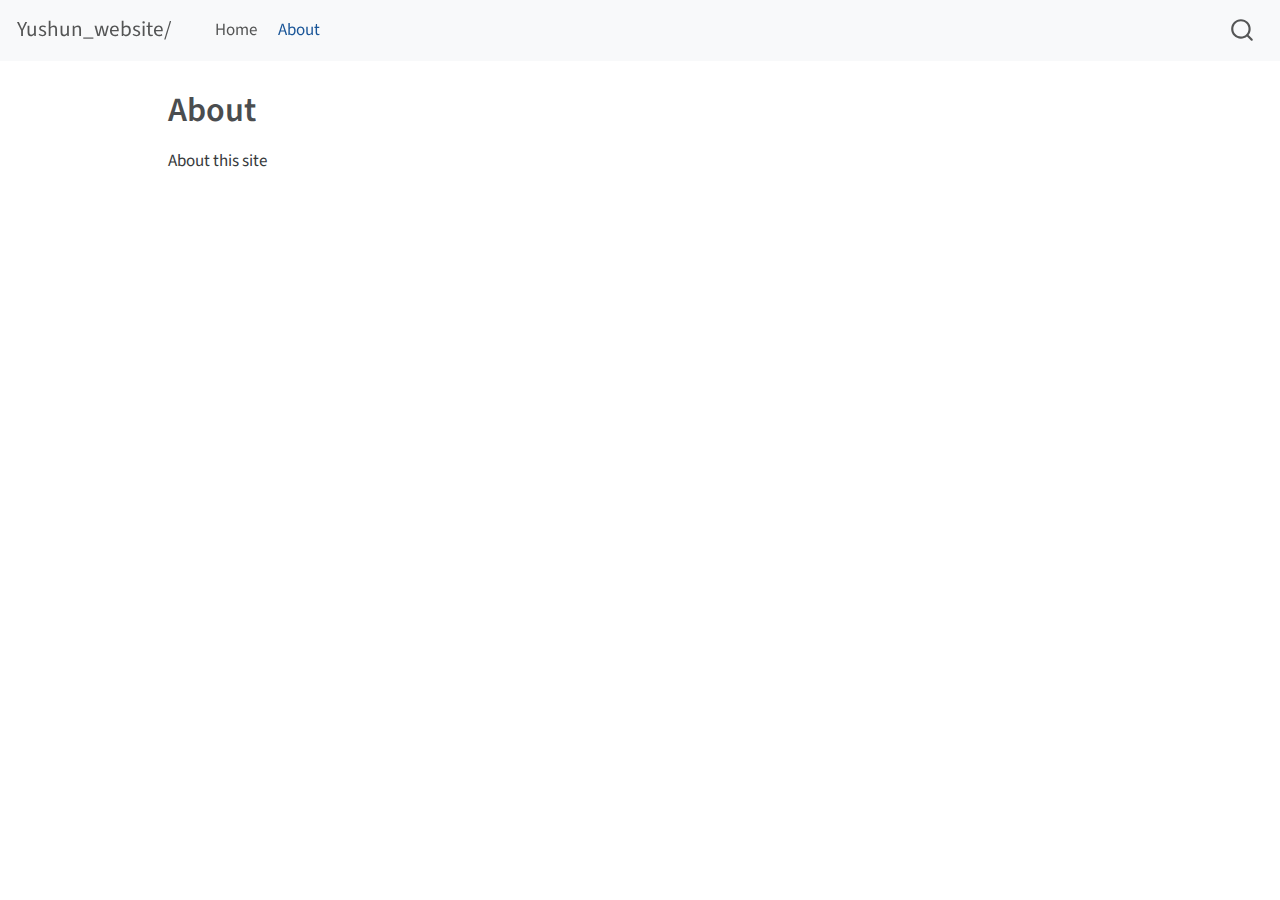
==== docs/about.html @ 635254d9 "quarto website" ====
<!DOCTYPE html>
<html xmlns="http://www.w3.org/1999/xhtml" lang="en" xml:lang="en"><head>

<meta charset="utf-8">
<meta name="generator" content="quarto-1.3.450">

<meta name="viewport" content="width=device-width, initial-scale=1.0, user-scalable=yes">


<title>Yushun_website/ - About</title>
<style>
code{white-space: pre-wrap;}
span.smallcaps{font-variant: small-caps;}
div.columns{display: flex; gap: min(4vw, 1.5em);}
div.column{flex: auto; overflow-x: auto;}
div.hanging-indent{margin-left: 1.5em; text-indent: -1.5em;}
ul.task-list{list-style: none;}
ul.task-list li input[type="checkbox"] {
  width: 0.8em;
  margin: 0 0.8em 0.2em -1em; /* quarto-specific, see https://github.com/quarto-dev/quarto-cli/issues/4556 */ 
  vertical-align: middle;
}
</style>


<script src="site_libs/quarto-nav/quarto-nav.js"></script>
<script src="site_libs/quarto-nav/headroom.min.js"></script>
<script src="site_libs/clipboard/clipboard.min.js"></script>
<script src="site_libs/quarto-search/autocomplete.umd.js"></script>
<script src="site_libs/quarto-search/fuse.min.js"></script>
<script src="site_libs/quarto-search/quarto-search.js"></script>
<meta name="quarto:offset" content="./">
<script src="site_libs/quarto-html/quarto.js"></script>
<script src="site_libs/quarto-html/popper.min.js"></script>
<script src="site_libs/quarto-html/tippy.umd.min.js"></script>
<script src="site_libs/quarto-html/anchor.min.js"></script>
<link href="site_libs/quarto-html/tippy.css" rel="stylesheet">
<link href="site_libs/quarto-html/quarto-syntax-highlighting.css" rel="stylesheet" id="quarto-text-highlighting-styles">
<script src="site_libs/bootstrap/bootstrap.min.js"></script>
<link href="site_libs/bootstrap/bootstrap-icons.css" rel="stylesheet">
<link href="site_libs/bootstrap/bootstrap.min.css" rel="stylesheet" id="quarto-bootstrap" data-mode="light">
<script id="quarto-search-options" type="application/json">{
  "location": "navbar",
  "copy-button": false,
  "collapse-after": 3,
  "panel-placement": "end",
  "type": "overlay",
  "limit": 20,
  "language": {
    "search-no-results-text": "No results",
    "search-matching-documents-text": "matching documents",
    "search-copy-link-title": "Copy link to search",
    "search-hide-matches-text": "Hide additional matches",
    "search-more-match-text": "more match in this document",
    "search-more-matches-text": "more matches in this document",
    "search-clear-button-title": "Clear",
    "search-detached-cancel-button-title": "Cancel",
    "search-submit-button-title": "Submit",
    "search-label": "Search"
  }
}</script>


<link rel="stylesheet" href="styles.css">
</head>

<body class="nav-fixed">

<div id="quarto-search-results"></div>
  <header id="quarto-header" class="headroom fixed-top">
    <nav class="navbar navbar-expand-lg navbar-dark ">
      <div class="navbar-container container-fluid">
      <div class="navbar-brand-container">
    <a class="navbar-brand" href="./index.html">
    <span class="navbar-title">Yushun_website/</span>
    </a>
  </div>
            <div id="quarto-search" class="" title="Search"></div>
          <button class="navbar-toggler" type="button" data-bs-toggle="collapse" data-bs-target="#navbarCollapse" aria-controls="navbarCollapse" aria-expanded="false" aria-label="Toggle navigation" onclick="if (window.quartoToggleHeadroom) { window.quartoToggleHeadroom(); }">
  <span class="navbar-toggler-icon"></span>
</button>
          <div class="collapse navbar-collapse" id="navbarCollapse">
            <ul class="navbar-nav navbar-nav-scroll me-auto">
  <li class="nav-item">
    <a class="nav-link" href="./index.html" rel="" target="">
 <span class="menu-text">Home</span></a>
  </li>  
  <li class="nav-item">
    <a class="nav-link active" href="./about.html" rel="" target="" aria-current="page">
 <span class="menu-text">About</span></a>
  </li>  
</ul>
            <div class="quarto-navbar-tools ms-auto">
</div>
          </div> <!-- /navcollapse -->
      </div> <!-- /container-fluid -->
    </nav>
</header>
<!-- content -->
<div id="quarto-content" class="quarto-container page-columns page-rows-contents page-layout-article page-navbar">
<!-- sidebar -->
<!-- margin-sidebar -->
    <div id="quarto-margin-sidebar" class="sidebar margin-sidebar">
        
    </div>
<!-- main -->
<main class="content" id="quarto-document-content">

<header id="title-block-header" class="quarto-title-block default">
<div class="quarto-title">
<h1 class="title">About</h1>
</div>



<div class="quarto-title-meta">

    
  
    
  </div>
  

</header>

<p>About this site</p>



</main> <!-- /main -->
<script id="quarto-html-after-body" type="application/javascript">
window.document.addEventListener("DOMContentLoaded", function (event) {
  const toggleBodyColorMode = (bsSheetEl) => {
    const mode = bsSheetEl.getAttribute("data-mode");
    const bodyEl = window.document.querySelector("body");
    if (mode === "dark") {
      bodyEl.classList.add("quarto-dark");
      bodyEl.classList.remove("quarto-light");
    } else {
      bodyEl.classList.add("quarto-light");
      bodyEl.classList.remove("quarto-dark");
    }
  }
  const toggleBodyColorPrimary = () => {
    const bsSheetEl = window.document.querySelector("link#quarto-bootstrap");
    if (bsSheetEl) {
      toggleBodyColorMode(bsSheetEl);
    }
  }
  toggleBodyColorPrimary();  
  const icon = "";
  const anchorJS = new window.AnchorJS();
  anchorJS.options = {
    placement: 'right',
    icon: icon
  };
  anchorJS.add('.anchored');
  const isCodeAnnotation = (el) => {
    for (const clz of el.classList) {
      if (clz.startsWith('code-annotation-')) {                     
        return true;
      }
    }
    return false;
  }
  const clipboard = new window.ClipboardJS('.code-copy-button', {
    text: function(trigger) {
      const codeEl = trigger.previousElementSibling.cloneNode(true);
      for (const childEl of codeEl.children) {
        if (isCodeAnnotation(childEl)) {
          childEl.remove();
        }
      }
      return codeEl.innerText;
    }
  });
  clipboard.on('success', function(e) {
    // button target
    const button = e.trigger;
    // don't keep focus
    button.blur();
    // flash "checked"
    button.classList.add('code-copy-button-checked');
    var currentTitle = button.getAttribute("title");
    button.setAttribute("title", "Copied!");
    let tooltip;
    if (window.bootstrap) {
      button.setAttribute("data-bs-toggle", "tooltip");
      button.setAttribute("data-bs-placement", "left");
      button.setAttribute("data-bs-title", "Copied!");
      tooltip = new bootstrap.Tooltip(button, 
        { trigger: "manual", 
          customClass: "code-copy-button-tooltip",
          offset: [0, -8]});
      tooltip.show();    
    }
    setTimeout(function() {
      if (tooltip) {
        tooltip.hide();
        button.removeAttribute("data-bs-title");
        button.removeAttribute("data-bs-toggle");
        button.removeAttribute("data-bs-placement");
      }
      button.setAttribute("title", currentTitle);
      button.classList.remove('code-copy-button-checked');
    }, 1000);
    // clear code selection
    e.clearSelection();
  });
  function tippyHover(el, contentFn) {
    const config = {
      allowHTML: true,
      content: contentFn,
      maxWidth: 500,
      delay: 100,
      arrow: false,
      appendTo: function(el) {
          return el.parentElement;
      },
      interactive: true,
      interactiveBorder: 10,
      theme: 'quarto',
      placement: 'bottom-start'
    };
    window.tippy(el, config); 
  }
  const noterefs = window.document.querySelectorAll('a[role="doc-noteref"]');
  for (var i=0; i<noterefs.length; i++) {
    const ref = noterefs[i];
    tippyHover(ref, function() {
      // use id or data attribute instead here
      let href = ref.getAttribute('data-footnote-href') || ref.getAttribute('href');
      try { href = new URL(href).hash; } catch {}
      const id = href.replace(/^#\/?/, "");
      const note = window.document.getElementById(id);
      return note.innerHTML;
    });
  }
      let selectedAnnoteEl;
      const selectorForAnnotation = ( cell, annotation) => {
        let cellAttr = 'data-code-cell="' + cell + '"';
        let lineAttr = 'data-code-annotation="' +  annotation + '"';
        const selector = 'span[' + cellAttr + '][' + lineAttr + ']';
        return selector;
      }
      const selectCodeLines = (annoteEl) => {
        const doc = window.document;
        const targetCell = annoteEl.getAttribute("data-target-cell");
        const targetAnnotation = annoteEl.getAttribute("data-target-annotation");
        const annoteSpan = window.document.querySelector(selectorForAnnotation(targetCell, targetAnnotation));
        const lines = annoteSpan.getAttribute("data-code-lines").split(",");
        const lineIds = lines.map((line) => {
          return targetCell + "-" + line;
        })
        let top = null;
        let height = null;
        let parent = null;
        if (lineIds.length > 0) {
            //compute the position of the single el (top and bottom and make a div)
            const el = window.document.getElementById(lineIds[0]);
            top = el.offsetTop;
            height = el.offsetHeight;
            parent = el.parentElement.parentElement;
          if (lineIds.length > 1) {
            const lastEl = window.document.getElementById(lineIds[lineIds.length - 1]);
            const bottom = lastEl.offsetTop + lastEl.offsetHeight;
            height = bottom - top;
          }
          if (top !== null && height !== null && parent !== null) {
            // cook up a div (if necessary) and position it 
            let div = window.document.getElementById("code-annotation-line-highlight");
            if (div === null) {
              div = window.document.createElement("div");
              div.setAttribute("id", "code-annotation-line-highlight");
              div.style.position = 'absolute';
              parent.appendChild(div);
            }
            div.style.top = top - 2 + "px";
            div.style.height = height + 4 + "px";
            let gutterDiv = window.document.getElementById("code-annotation-line-highlight-gutter");
            if (gutterDiv === null) {
              gutterDiv = window.document.createElement("div");
              gutterDiv.setAttribute("id", "code-annotation-line-highlight-gutter");
              gutterDiv.style.position = 'absolute';
              const codeCell = window.document.getElementById(targetCell);
              const gutter = codeCell.querySelector('.code-annotation-gutter');
              gutter.appendChild(gutterDiv);
            }
            gutterDiv.style.top = top - 2 + "px";
            gutterDiv.style.height = height + 4 + "px";
          }
          selectedAnnoteEl = annoteEl;
        }
      };
      const unselectCodeLines = () => {
        const elementsIds = ["code-annotation-line-highlight", "code-annotation-line-highlight-gutter"];
        elementsIds.forEach((elId) => {
          const div = window.document.getElementById(elId);
          if (div) {
            div.remove();
          }
        });
        selectedAnnoteEl = undefined;
      };
      // Attach click handler to the DT
      const annoteDls = window.document.querySelectorAll('dt[data-target-cell]');
      for (const annoteDlNode of annoteDls) {
        annoteDlNode.addEventListener('click', (event) => {
          const clickedEl = event.target;
          if (clickedEl !== selectedAnnoteEl) {
            unselectCodeLines();
            const activeEl = window.document.querySelector('dt[data-target-cell].code-annotation-active');
            if (activeEl) {
              activeEl.classList.remove('code-annotation-active');
            }
            selectCodeLines(clickedEl);
            clickedEl.classList.add('code-annotation-active');
          } else {
            // Unselect the line
            unselectCodeLines();
            clickedEl.classList.remove('code-annotation-active');
          }
        });
      }
  const findCites = (el) => {
    const parentEl = el.parentElement;
    if (parentEl) {
      const cites = parentEl.dataset.cites;
      if (cites) {
        return {
          el,
          cites: cites.split(' ')
        };
      } else {
        return findCites(el.parentElement)
      }
    } else {
      return undefined;
    }
  };
  var bibliorefs = window.document.querySelectorAll('a[role="doc-biblioref"]');
  for (var i=0; i<bibliorefs.length; i++) {
    const ref = bibliorefs[i];
    const citeInfo = findCites(ref);
    if (citeInfo) {
      tippyHover(citeInfo.el, function() {
        var popup = window.document.createElement('div');
        citeInfo.cites.forEach(function(cite) {
          var citeDiv = window.document.createElement('div');
          citeDiv.classList.add('hanging-indent');
          citeDiv.classList.add('csl-entry');
          var biblioDiv = window.document.getElementById('ref-' + cite);
          if (biblioDiv) {
            citeDiv.innerHTML = biblioDiv.innerHTML;
          }
          popup.appendChild(citeDiv);
        });
        return popup.innerHTML;
      });
    }
  }
});
</script>
</div> <!-- /content -->



</body></html>
---- docs/site_libs/quarto-html/tippy.css ----
.tippy-box[data-animation=fade][data-state=hidden]{opacity:0}[data-tippy-root]{max-width:calc(100vw - 10px)}.tippy-box{position:relative;background-color:#333;color:#fff;border-radius:4px;font-size:14px;line-height:1.4;white-space:normal;outline:0;transition-property:transform,visibility,opacity}.tippy-box[data-placement^=top]>.tippy-arrow{bottom:0}.tippy-box[data-placement^=top]>.tippy-arrow:before{bottom:-7px;left:0;border-width:8px 8px 0;border-top-color:initial;transform-origin:center top}.tippy-box[data-placement^=bottom]>.tippy-arrow{top:0}.tippy-box[data-placement^=bottom]>.tippy-arrow:before{top:-7px;left:0;border-width:0 8px 8px;border-bottom-color:initial;transform-origin:center bottom}.tippy-box[data-placement^=left]>.tippy-arrow{right:0}.tippy-box[data-placement^=left]>.tippy-arrow:before{border-width:8px 0 8px 8px;border-left-color:initial;right:-7px;transform-origin:center left}.tippy-box[data-placement^=right]>.tippy-arrow{left:0}.tippy-box[data-placement^=right]>.tippy-arrow:before{left:-7px;border-width:8px 8px 8px 0;border-right-color:initial;transform-origin:center right}.tippy-box[data-inertia][data-state=visible]{transition-timing-function:cubic-bezier(.54,1.5,.38,1.11)}.tippy-arrow{width:16px;height:16px;color:#333}.tippy-arrow:before{content:"";position:absolute;border-color:transparent;border-style:solid}.tippy-content{position:relative;padding:5px 9px;z-index:1}
---- docs/site_libs/quarto-html/quarto-syntax-highlighting.css ----
/* quarto syntax highlight colors */
:root {
  --quarto-hl-ot-color: #003B4F;
  --quarto-hl-at-color: #657422;
  --quarto-hl-ss-color: #20794D;
  --quarto-hl-an-color: #5E5E5E;
  --quarto-hl-fu-color: #4758AB;
  --quarto-hl-st-color: #20794D;
  --quarto-hl-cf-color: #003B4F;
  --quarto-hl-op-color: #5E5E5E;
  --quarto-hl-er-color: #AD0000;
  --quarto-hl-bn-color: #AD0000;
  --quarto-hl-al-color: #AD0000;
  --quarto-hl-va-color: #111111;
  --quarto-hl-bu-color: inherit;
  --quarto-hl-ex-color: inherit;
  --quarto-hl-pp-color: #AD0000;
  --quarto-hl-in-color: #5E5E5E;
  --quarto-hl-vs-color: #20794D;
  --quarto-hl-wa-color: #5E5E5E;
  --quarto-hl-do-color: #5E5E5E;
  --quarto-hl-im-color: #00769E;
  --quarto-hl-ch-color: #20794D;
  --quarto-hl-dt-color: #AD0000;
  --quarto-hl-fl-color: #AD0000;
  --quarto-hl-co-color: #5E5E5E;
  --quarto-hl-cv-color: #5E5E5E;
  --quarto-hl-cn-color: #8f5902;
  --quarto-hl-sc-color: #5E5E5E;
  --quarto-hl-dv-color: #AD0000;
  --quarto-hl-kw-color: #003B4F;
}

/* other quarto variables */
:root {
  --quarto-font-monospace: SFMono-Regular, Menlo, Monaco, Consolas, "Liberation Mono", "Courier New", monospace;
}

pre > code.sourceCode > span {
  color: #003B4F;
}

code span {
  color: #003B4F;
}

code.sourceCode > span {
  color: #003B4F;
}

div.sourceCode,
div.sourceCode pre.sourceCode {
  color: #003B4F;
}

code span.ot {
  color: #003B4F;
  font-style: inherit;
}

code span.at {
  color: #657422;
  font-style: inherit;
}

code span.ss {
  color: #20794D;
  font-style: inherit;
}

code span.an {
  color: #5E5E5E;
  font-style: inherit;
}

code span.fu {
  color: #4758AB;
  font-style: inherit;
}

code span.st {
  color: #20794D;
  font-style: inherit;
}

code span.cf {
  color: #003B4F;
  font-style: inherit;
}

code span.op {
  color: #5E5E5E;
  font-style: inherit;
}

code span.er {
  color: #AD0000;
  font-style: inherit;
}

code span.bn {
  color: #AD0000;
  font-style: inherit;
}

code span.al {
  color: #AD0000;
  font-style: inherit;
}

code span.va {
  color: #111111;
  font-style: inherit;
}

code span.bu {
  font-style: inherit;
}

code span.ex {
  font-style: inherit;
}

code span.pp {
  color: #AD0000;
  font-style: inherit;
}

code span.in {
  color: #5E5E5E;
  font-style: inherit;
}

code span.vs {
  color: #20794D;
  font-style: inherit;
}

code span.wa {
  color: #5E5E5E;
  font-style: italic;
}

code span.do {
  color: #5E5E5E;
  font-style: italic;
}

code span.im {
  color: #00769E;
  font-style: inherit;
}

code span.ch {
  color: #20794D;
  font-style: inherit;
}

code span.dt {
  color: #AD0000;
  font-style: inherit;
}

code span.fl {
  color: #AD0000;
  font-style: inherit;
}

code span.co {
  color: #5E5E5E;
  font-style: inherit;
}

code span.cv {
  color: #5E5E5E;
  font-style: italic;
}

code span.cn {
  color: #8f5902;
  font-style: inherit;
}

code span.sc {
  color: #5E5E5E;
  font-style: inherit;
}

code span.dv {
  color: #AD0000;
  font-style: inherit;
}

code span.kw {
  color: #003B4F;
  font-style: inherit;
}

.prevent-inlining {
  content: "</";
}

/*# sourceMappingURL=debc5d5d77c3f9108843748ff7464032.css.map */
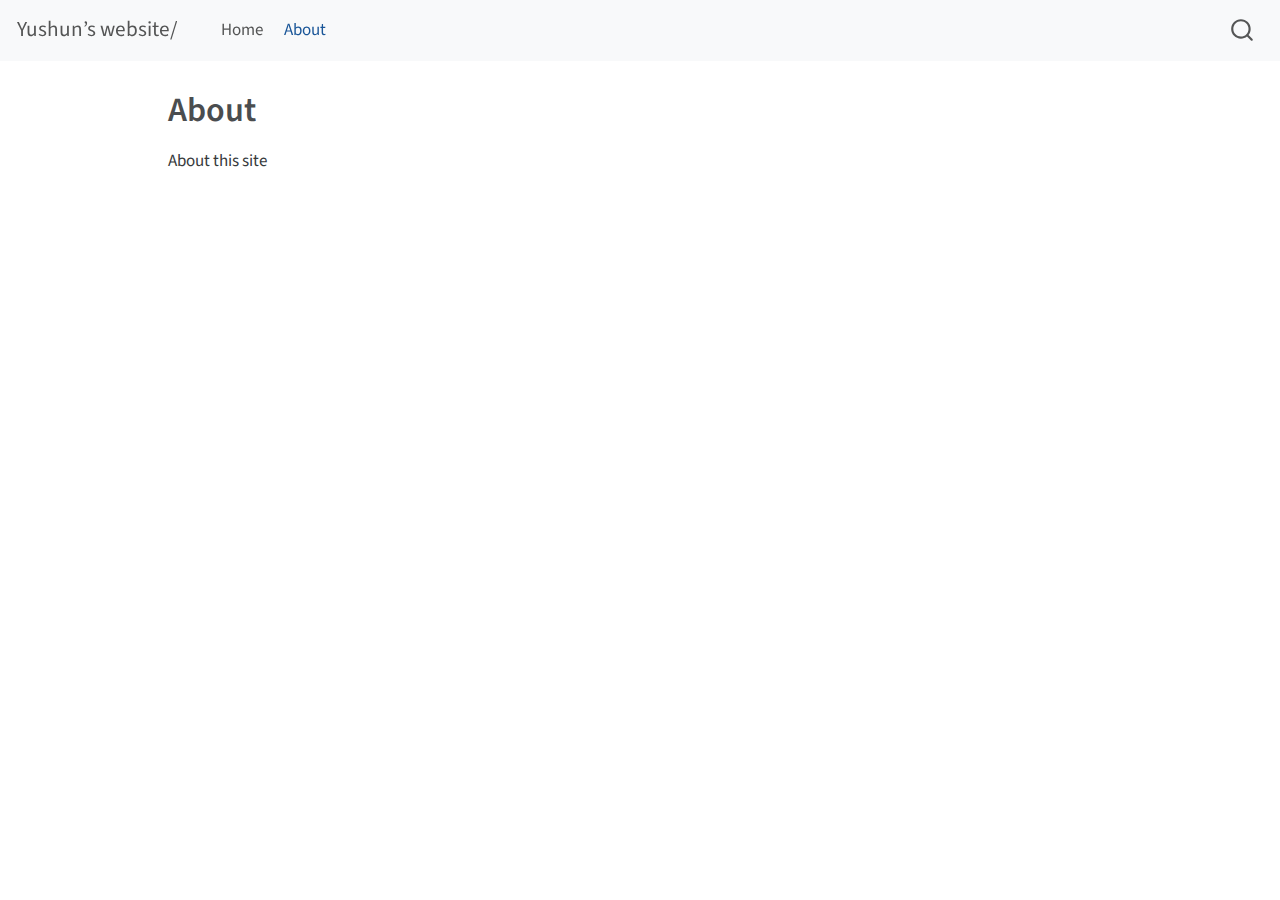
==== commit 1df2dabe: "web" ====
--- a/docs/about.html
+++ b/docs/about.html
@@ -7,7 +7,7 @@
 <meta name="viewport" content="width=device-width, initial-scale=1.0, user-scalable=yes">
 
 
-<title>Yushun_website/ - About</title>
+<title>Yushun’s website/ - About</title>
 <style>
 code{white-space: pre-wrap;}
 span.smallcaps{font-variant: small-caps;}
@@ -72,7 +72,7 @@
       <div class="navbar-container container-fluid">
       <div class="navbar-brand-container">
     <a class="navbar-brand" href="./index.html">
-    <span class="navbar-title">Yushun_website/</span>
+    <span class="navbar-title">Yushun’s website/</span>
     </a>
   </div>
             <div id="quarto-search" class="" title="Search"></div>
